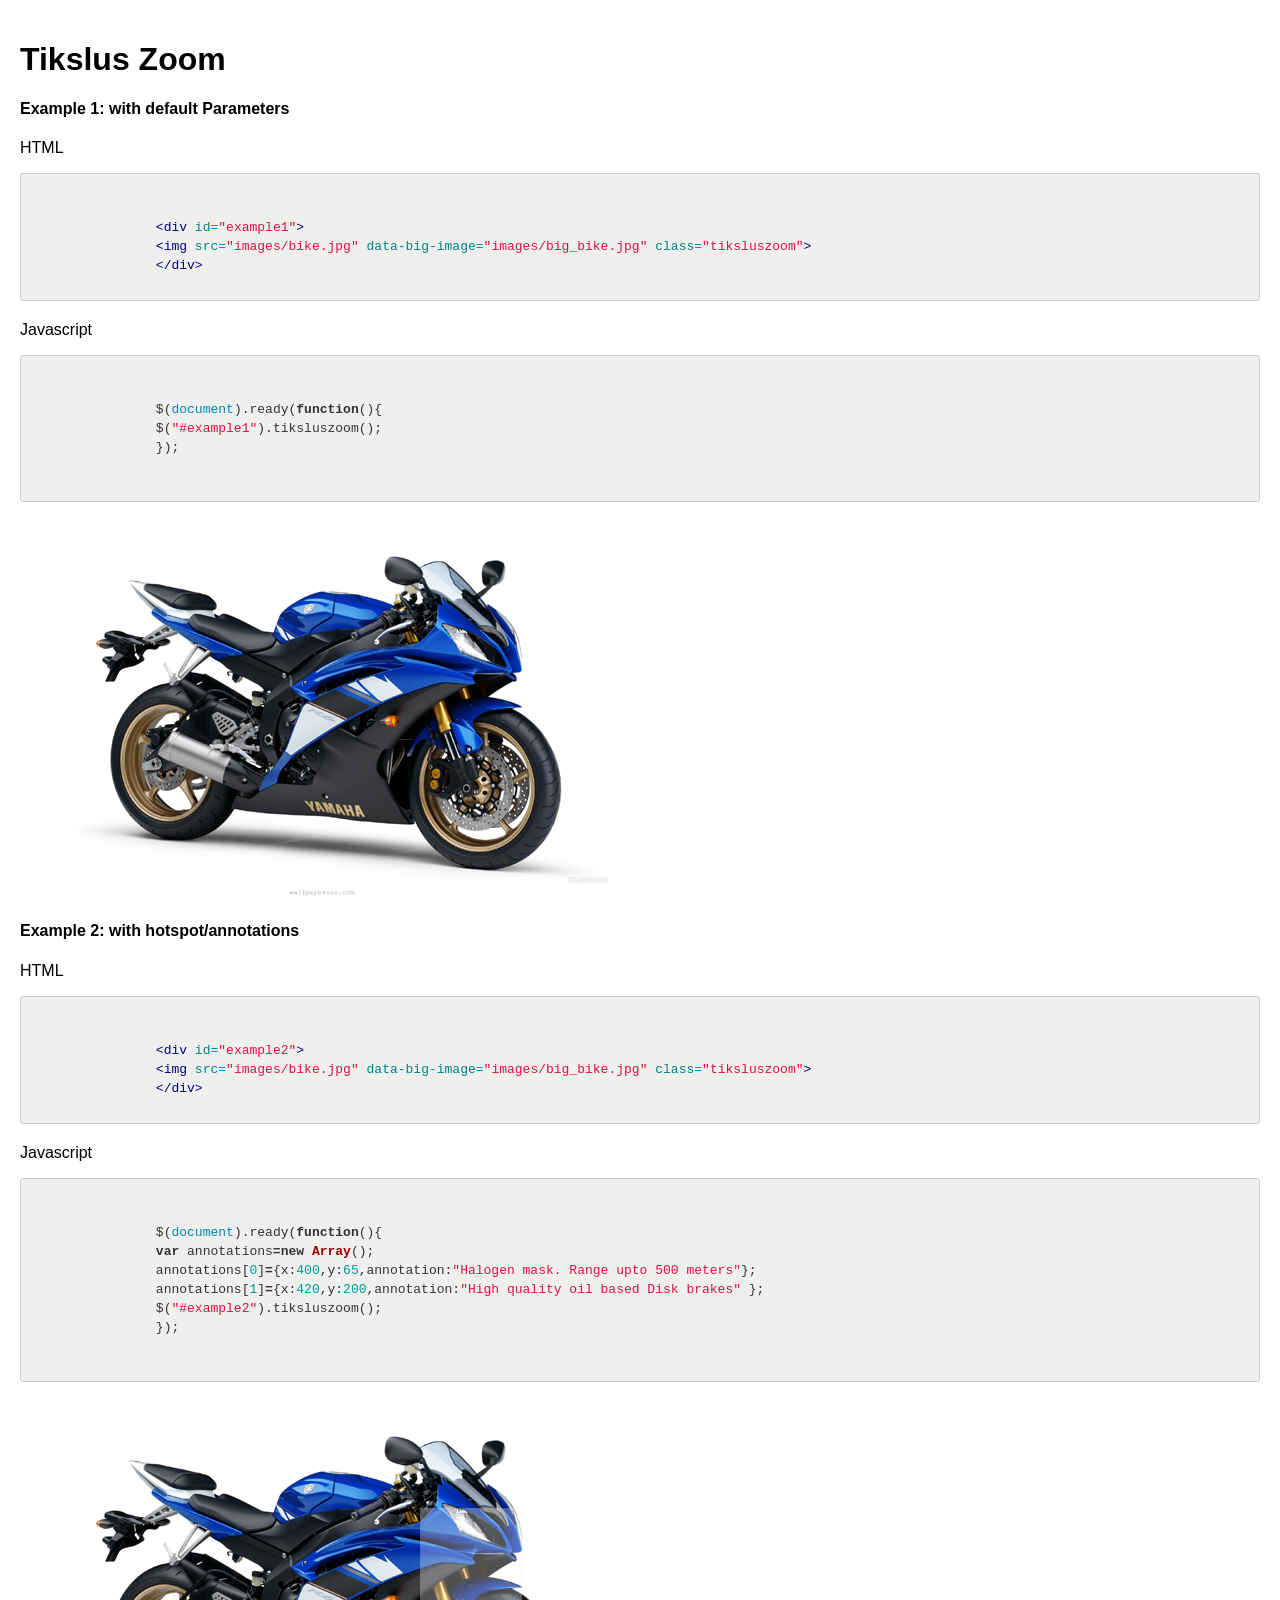
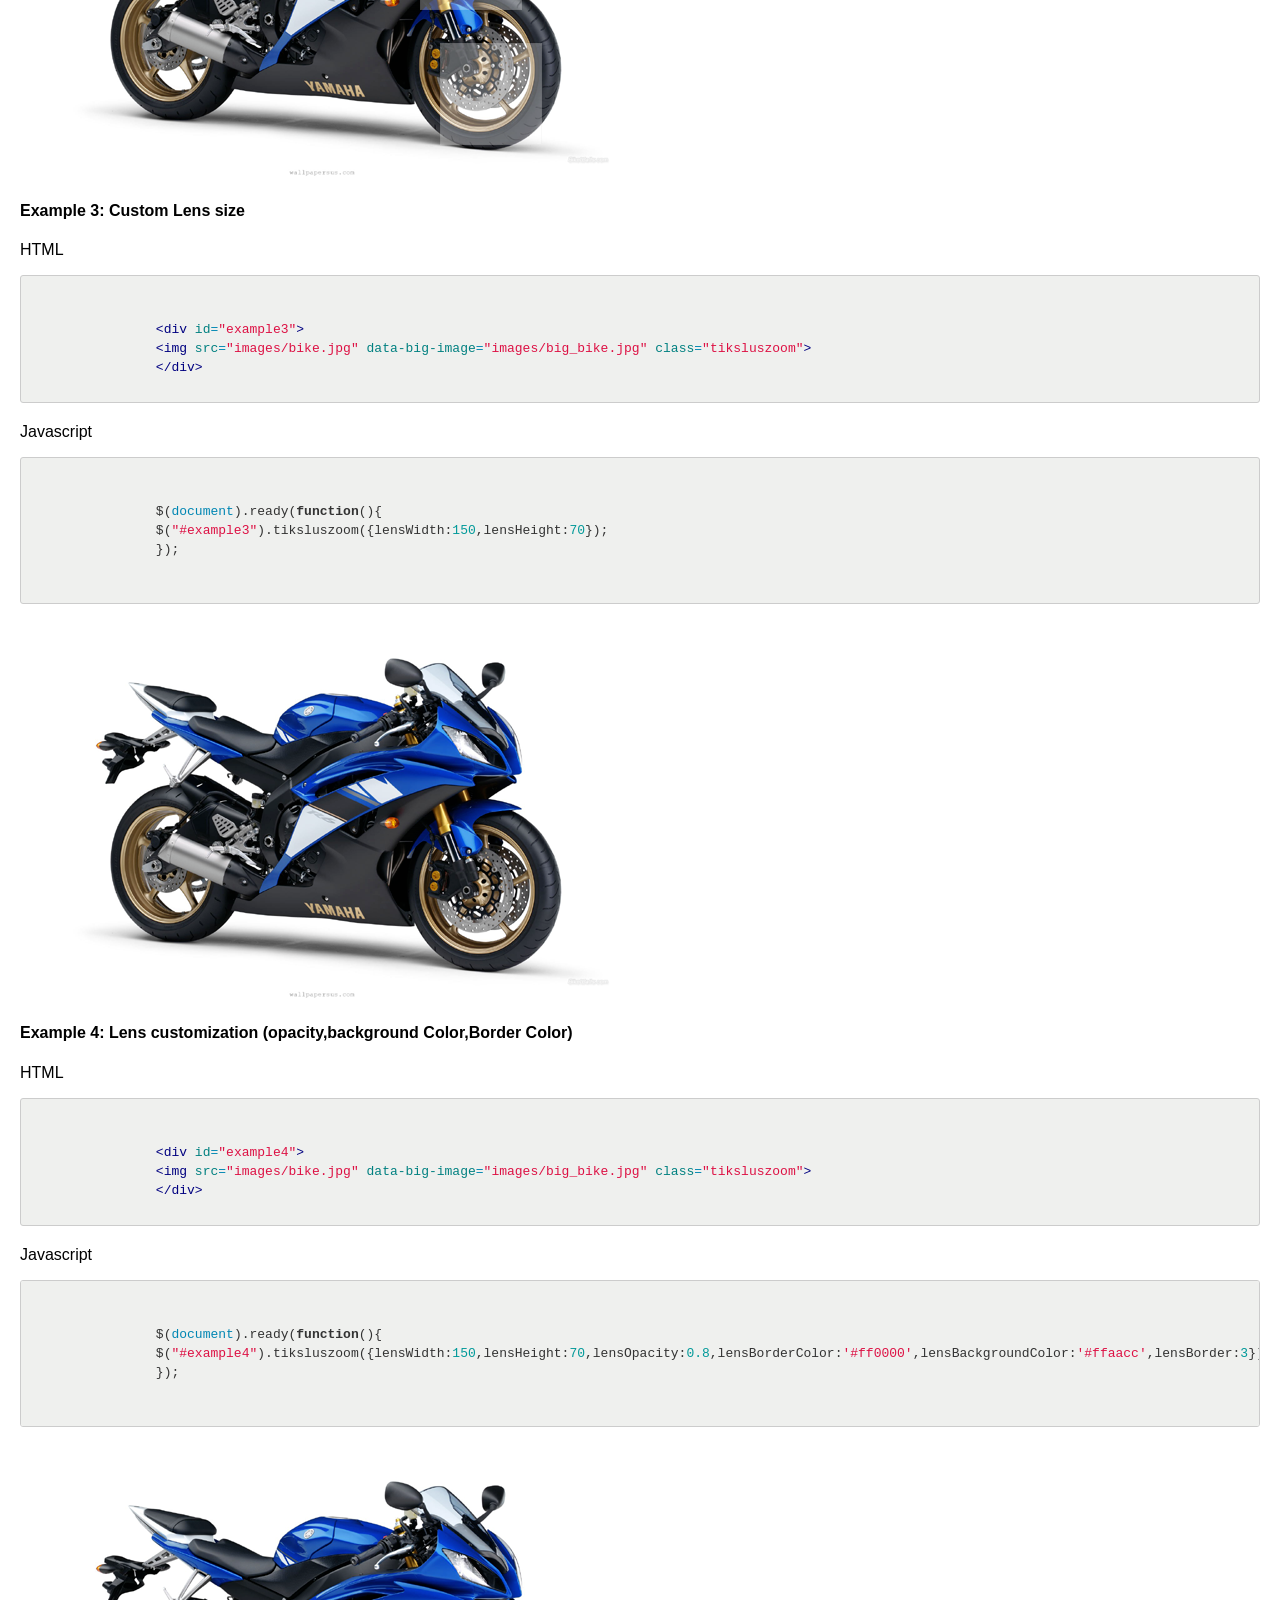
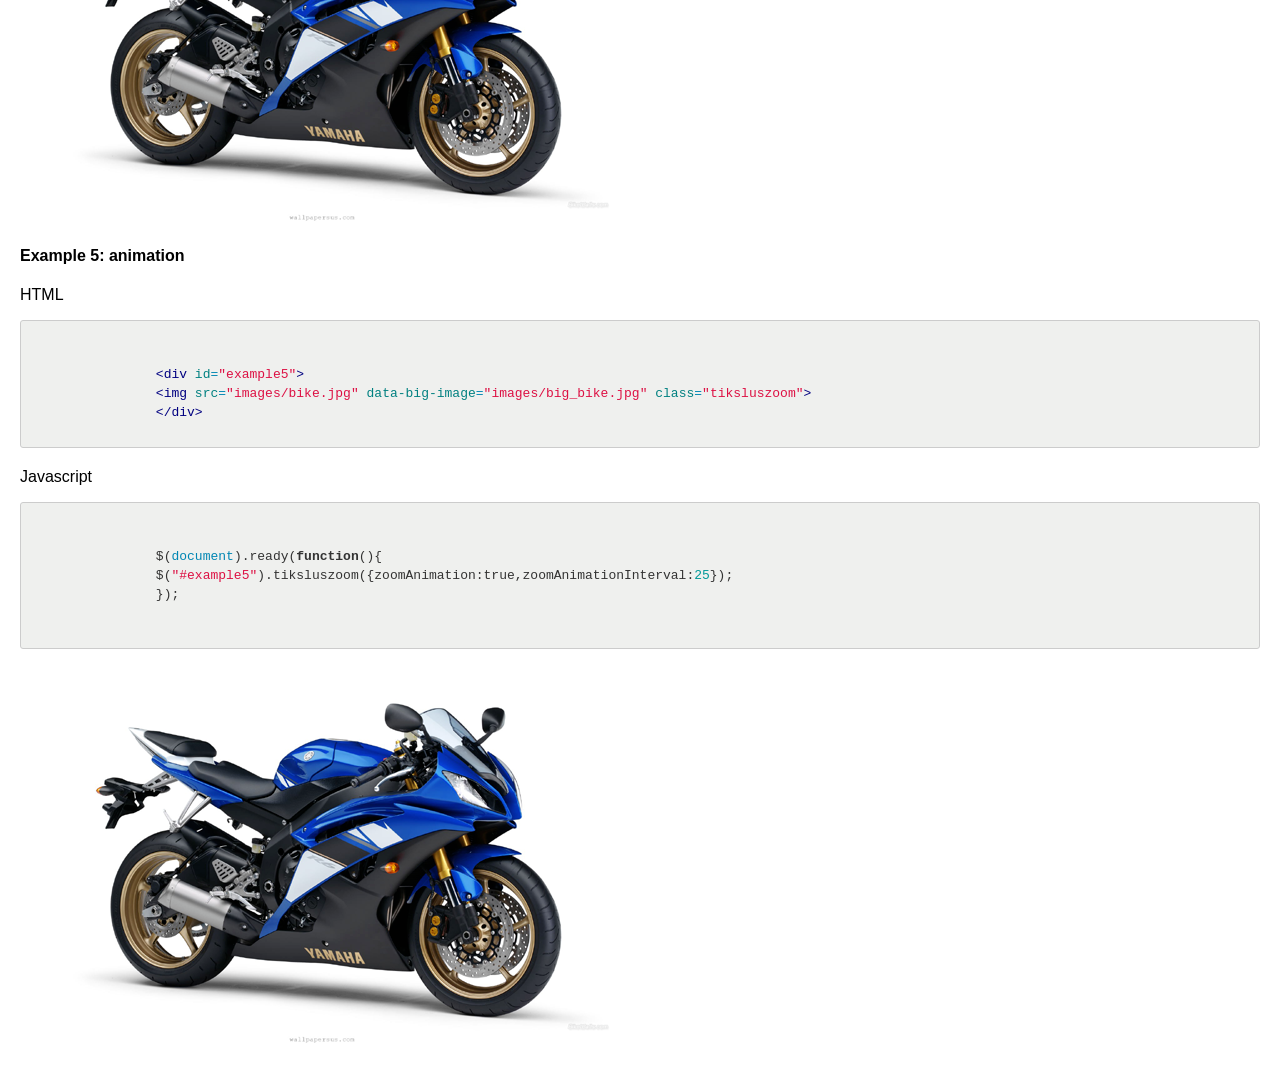
==== examples.html @ 2c8dc578 "jquery image zoom plugin jquery image zoom plugin with following features: Can be Easily Customised " ====
<!DOCTYPE HTML>
<!--[if lt IE 7]><html class="no-js lt-ie9 lt-ie8 lt-ie7"><![endif]-->
<!--[if IE 7]><html class="no-js lt-ie9 lt-ie8"><![endif]-->
<!--[if IE 8]><html class="no-js lt-ie9"><![endif]-->
<!--[if gt IE 8]><!--><html class="no-js"><!--<![endif]-->
<head>
<title>Tikslus Zoom examples</title>
<script type="text/javascript" src="js/jquery.min.js"></script>
<script type="text/javascript" src="js/tiksluszoom.js"></script>
<script type="text/javascript" src="js/rainbow.min.js"></script>
<link rel="stylesheet" href="css/normalize.css" />
<link rel="stylesheet" href="css/tiksluszoom.css" />
<link rel="stylesheet" href="css/github.css" />
<style>
body{
padding:20px;
}
</style>
</head>
<body>

<h1 class="main_heading">Tikslus Zoom</h1>
		
		<h4 class="heading">Example 1: with default Parameters</h4>
		<p>HTML</p>
			<PRE>
		<code data-language="html">
		
		<div id="example1">
		<img src="images/bike.jpg" data-big-image="images/big_bike.jpg" class="tiksluszoom" />
		</div>
		</code>
		</PRE>
		
		<p>Javascript</p>
		<pre>
		<code data-language="javascript">
		
		$(document).ready(function(){
		$("#example1").tiksluszoom();
		});
	
		</code>
		</pre>
		
		<!--code implementation -->
		<div id="zoom1">
                
                <img src="images/bike_blue_small.png" data-big-image="images/bike_blue.jpg"  class="tiksluszoom" />
                
		</div>
		
		<script language="javascript">
		$(document).ready(function(){
		$("#zoom1").tiksluszoom();
		});
		</script>

		<h4 class="heading">Example 2: with hotspot/annotations</h4>
		
		<p>HTML</p>
			<PRE>
		<code data-language="html">
		
		<div id="example2">
		<img src="images/bike.jpg" data-big-image="images/big_bike.jpg" class="tiksluszoom" />
		</div>
		</code>
		</PRE>
		
		<p>Javascript</p>
		<pre>
		<code data-language="javascript">
		
		$(document).ready(function(){
		var annotations=new Array();
		annotations[0]={x:400,y:65,annotation:"Halogen mask. Range upto 500 meters"};
		annotations[1]={x:420,y:200,annotation:"High quality oil based Disk brakes" };
		$("#example2").tiksluszoom();
		});
	
		</code>
		</pre>
		
		<!--code implementation -->
		<div id="zoom2">
	
                                <img src="images/bike_blue_small.png" data-big-image="images/bike_blue.jpg"  class="tiksluszoom" />
                
		</div>
		<script language="javascript">
		$(window).load(function(){
		var annotations=new Array();
		annotations[0]={x:400,y:65,annotation:"Halogen mask. Range upto 500 meters"};
		annotations[1]={x:420,y:200,annotation:"High quality oil based Disk brakes" };
		$("#zoom2").tiksluszoom({annotations:annotations});
		});
		</script>
		
		
		
			<h4 class="heading">Example 3: Custom Lens size</h4>
		
		<p>HTML</p>
			<PRE>
		<code data-language="html">
		
		<div id="example3">
		<img src="images/bike.jpg" data-big-image="images/big_bike.jpg" class="tiksluszoom" />
		</div>
		</code>
		</PRE>
		
		<p>Javascript</p>
		<pre>
		<code data-language="javascript">
		
		$(document).ready(function(){
		$("#example3").tiksluszoom({lensWidth:150,lensHeight:70});
		});
	
		</code>
		</pre>
		
		<!--code implementation -->
		<div id="zoom3">
	
                                        <img src="images/bike_blue_small.png" data-big-image="images/bike_blue.jpg"  class="tiksluszoom" />
		</div>
		<script language="javascript">
		$(document).ready(function(){
		$("#zoom3").tiksluszoom({lensWidth:150,lensHeight:70});
		});
		</script>
		
		
		
			<h4 class="heading">Example 4: Lens customization (opacity,background Color,Border Color)</h4>
		
		<p>HTML</p>
			<PRE>
		<code data-language="html">
		
		<div id="example4">
		<img src="images/bike.jpg" data-big-image="images/big_bike.jpg" class="tiksluszoom" />
		</div>
		</code>
		</PRE>
		
		<p>Javascript</p>
		<pre>
		<code data-language="javascript">
		
		$(document).ready(function(){
		$("#example4").tiksluszoom({lensWidth:150,lensHeight:70,lensOpacity:0.8,lensBorderColor:'#ff0000',lensBackgroundColor:'#ffaacc',lensBorder:3});
		});
	
		</code>
		</pre>
		
		<!--code implementation -->
		<div id="zoom4">
		
		                <img src="images/bike_blue_small.png" data-big-image="images/bike_blue.jpg"  class="tiksluszoom" />
                    </div>
		<script language="javascript">
		$(document).ready(function(){
		$("#zoom4").tiksluszoom({lensWidth:150,lensHeight:70,lensOpacity:0.8,lensBorderColor:"#ff0000",lensBackgroundColor:'#ffaacc',lensBorder:3});
		});
		</script>
		
		
		
		
			<h4 class="heading">Example 5: animation</h4>
		
		<p>HTML</p>
			<PRE>
		<code data-language="html">
		
		<div id="example5">
		<img src="images/bike.jpg" data-big-image="images/big_bike.jpg" class="tiksluszoom" />
		</div>
		</code>
		</PRE>
		
		<p>Javascript</p>
		<pre>
		<code data-language="javascript">
		
		$(document).ready(function(){
		$("#example5").tiksluszoom({zoomAnimation:true,zoomAnimationInterval:25});
		});
	
		</code>
		</pre>
		
		<!--code implementation -->
		<div id="zoom5">
		
		  <img src="images/bike_blue_small.png" data-big-image="images/bike_blue.jpg"  class="tiksluszoom" />
                    </div>
		<script language="javascript">
		$(document).ready(function(){
		$("#zoom5").tiksluszoom({zoomAnimation:true,zoomAnimationInterval:25});
		});
		</script>
		
		



</body>




</html>
---- css/tiksluszoom.css ----
.lens{
position:absolute;
cursor:crosshair;
display:block;
top:-500px;
left:0;
z-index:0;
/*border-radius:50%;
-webkit-box-shadow:inset 1px 1px 3px 1px #969696;
box-shadow:inset 1px 1px 3px 1px #969696;*/
}
.demo{
    position:relative;
    top:100%;
}


.zoom-preview-wrapper{
position:absolute;
width:0px;
height:0px;
top:-500px;
left:0px;
}
.zoom-preview{
position:absolute;
border:1px solid #000;
background-color:#fff;
display:inline-block;
background-repeat:no-repeat;
background-position:0 0;
-webkit-box-shadow:inset 1px 1px 10px 1px #969696;
box-shadow:inset 1px 1px 10px 1px #969696;
}
.annotation{
position: relative;
top: 100%;
margin-top: 2px;
background-color: #000;
color: #fff;
padding: 10px;
z-index:2;
}

.hotspot{
border:2px solid #000;

}
.fade{
background-color:#fff;
opacity:0.3 !important;
}
img.tiksluszoom{
z-index:0;
}

#tiksluszoom_overlay{
background-color:#000;
opacity:0.5;
z-index:50000;
}
#tiksluszoom_lightbox{
position:absolute;
background-color:#fff;
border:2px solid #eee;
z-index:50000;
margin:0;
padding:0;
}
#tiksluszoom_lightbox .tiksluszoom_lightbox_close{
background-color:#fff;
border-radius:50%;
border:1px solid #000;
color:#000;
text-decoration:none;
padding:5px;
}

#tiksluszoom_lightbox .tiksluszoom_lightbox_close:hover{
background-color:#000;
color:#fff;
}

.tiksluszoom_lightbox_inner{
position: relative;
top: 0px;
left: 0px;
z-index: 2;
width: 100%;
height: auto;
overflow: hidden;
display: block;
padding: 0px;
margin: 0px;
}

#tiksluszoom_lightbox .operations{
list-style: none;
overflow-x: hidden;
width: 100%;
position: absolute;
top: 0px;
/* left: 0px; */
padding: 0;
margin: 0;
right: 4px;
max-width: 100px;
z-index: 600000;
}
#tiksluszoom_lightbox .operations li{
float:right;
padding:5px;
margin:5px;
}

.tiksluszoom_lightbox_inner img.preview{
position: static;
top: auto;
width: 100%;
height: auto;
display: block;
margin: 0px;
padding: 0px;
}
---- css/github.css ----
/**
 * GitHub theme
 *
 * @author Craig Campbell
 * @version 1.0.4
 */
pre {
    border: 1px solid #ccc;
    word-wrap: break-word;
    padding: 6px 10px;
    line-height: 19px;
    margin-bottom: 20px;
}

code {
    border: 1px solid #eaeaea;
    margin: 0px 2px;
    padding: 0px 5px;
    font-size: 12px;
}

pre code {
    border: 0px;
    padding: 0px;
    margin: 0px;
    -moz-border-radius: 0px;
    -webkit-border-radius: 0px;
    border-radius: 0px;
}

pre, code {
    font-family: Consolas, 'Liberation Mono', Courier, monospace;
    color: #333;
    background: #EFF0EE;
    -moz-border-radius: 3px;
    -webkit-border-radius: 3px;
    border-radius: 3px;
}

pre, pre code {
    font-size: 13px;
}

pre .comment {
    color: #998;
}

pre .support {
    color: #0086B3;
}

pre .tag, pre .tag-name {
    color: navy;
}

pre .keyword, pre .css-property, pre .vendor-prefix, pre .sass, pre .class, pre .id, pre .css-value, pre .entity.function, pre .storage.function {
    font-weight: bold;
}

pre .css-property, pre .css-value, pre .vendor-prefix, pre .support.namespace {
    color: #333;
}

pre .constant.numeric, pre .keyword.unit, pre .hex-color {
    font-weight: normal;
    color: #099;
}

pre .entity.class {
    color: #458;
}

pre .entity.id, pre .entity.function {
    color: #900;
}

pre .attribute, pre .variable {
    color: teal;
}

pre .string, pre .support.value  {
    font-weight: normal;
    color: #d14;
}

pre .regexp {
    color: #009926;
}
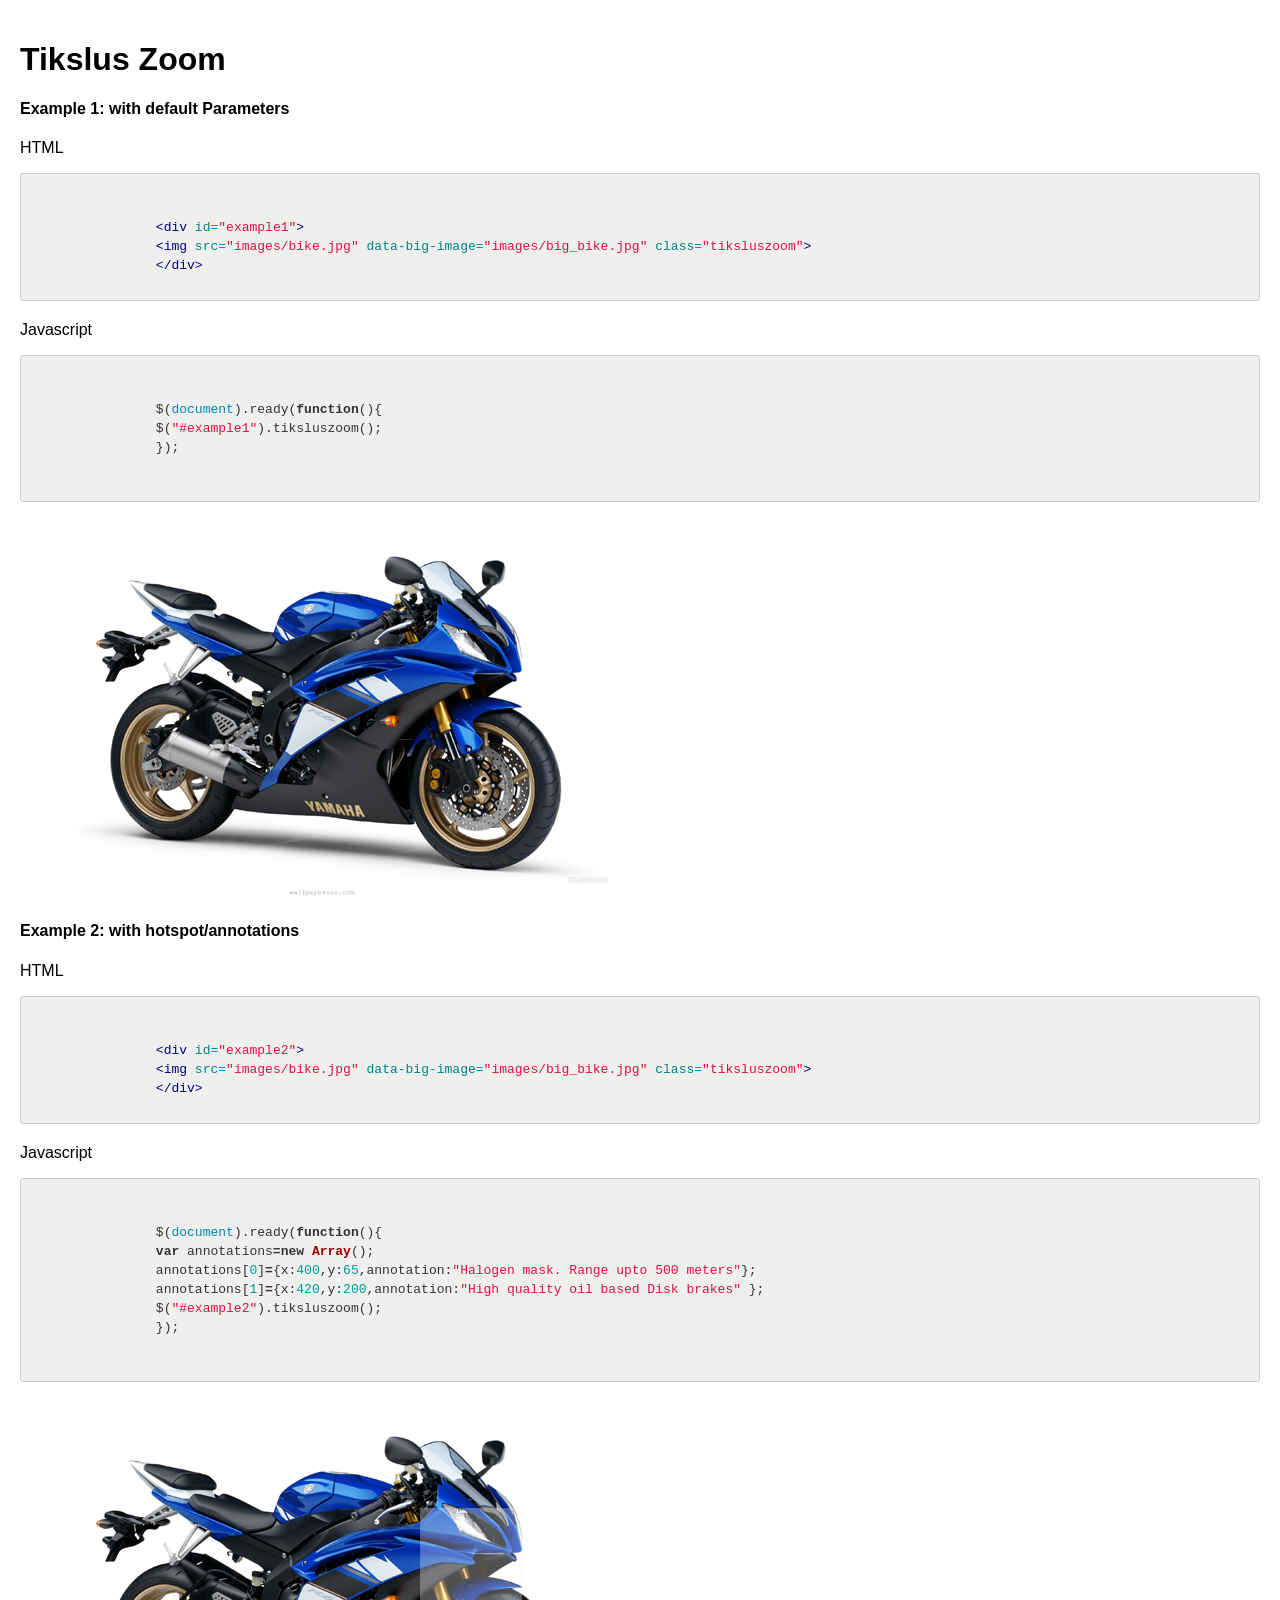
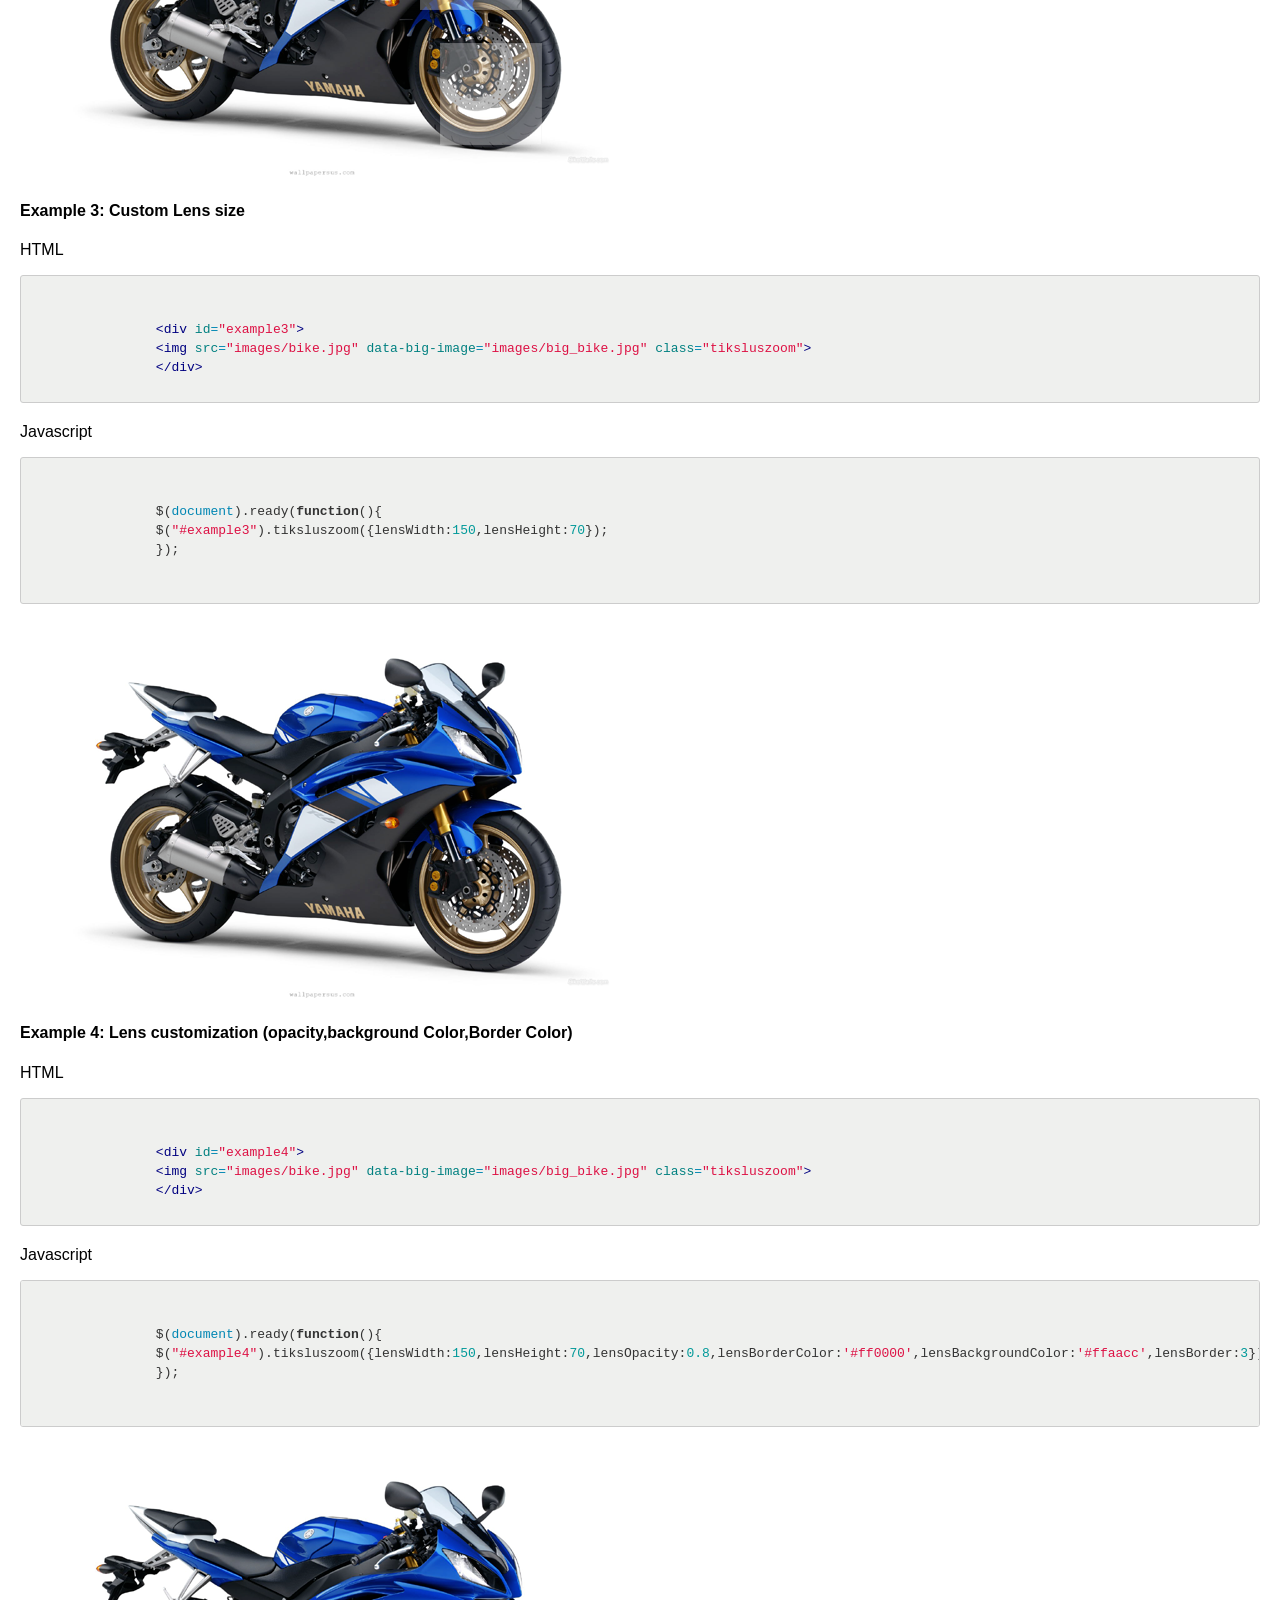
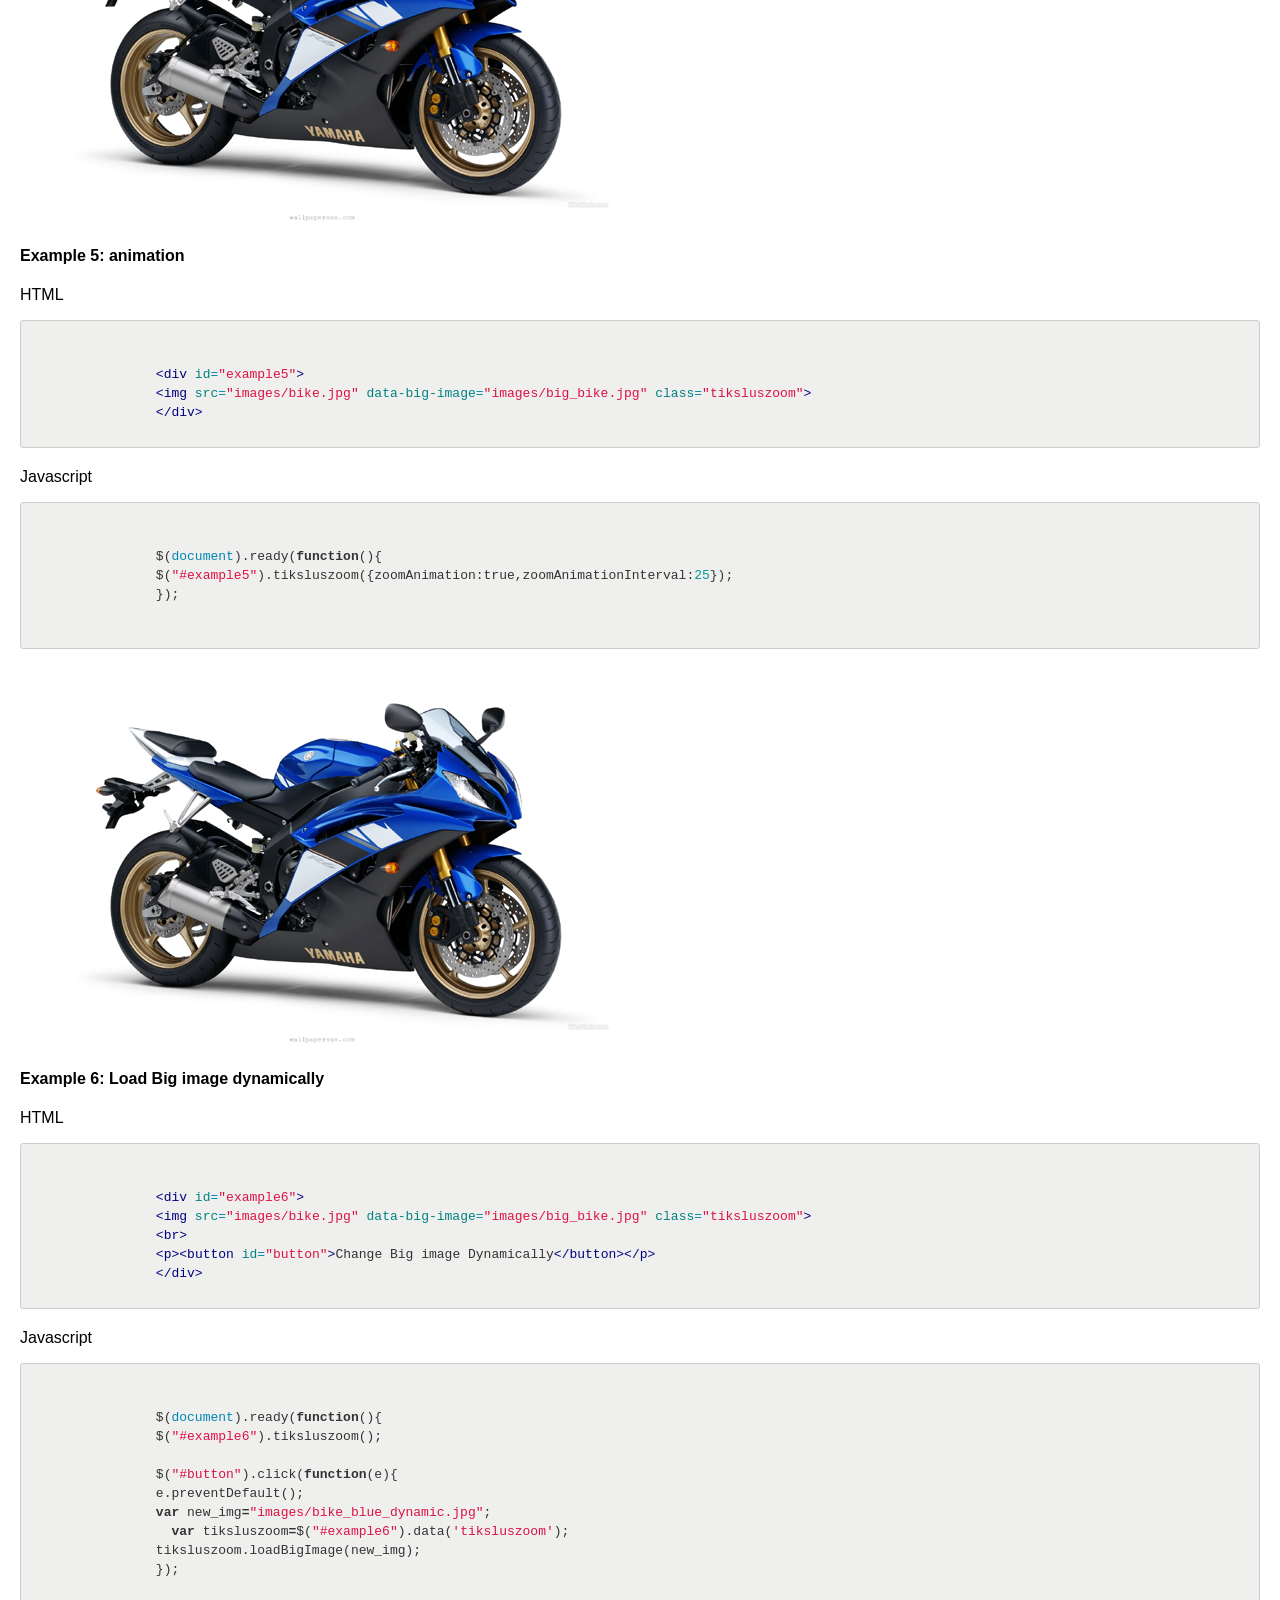
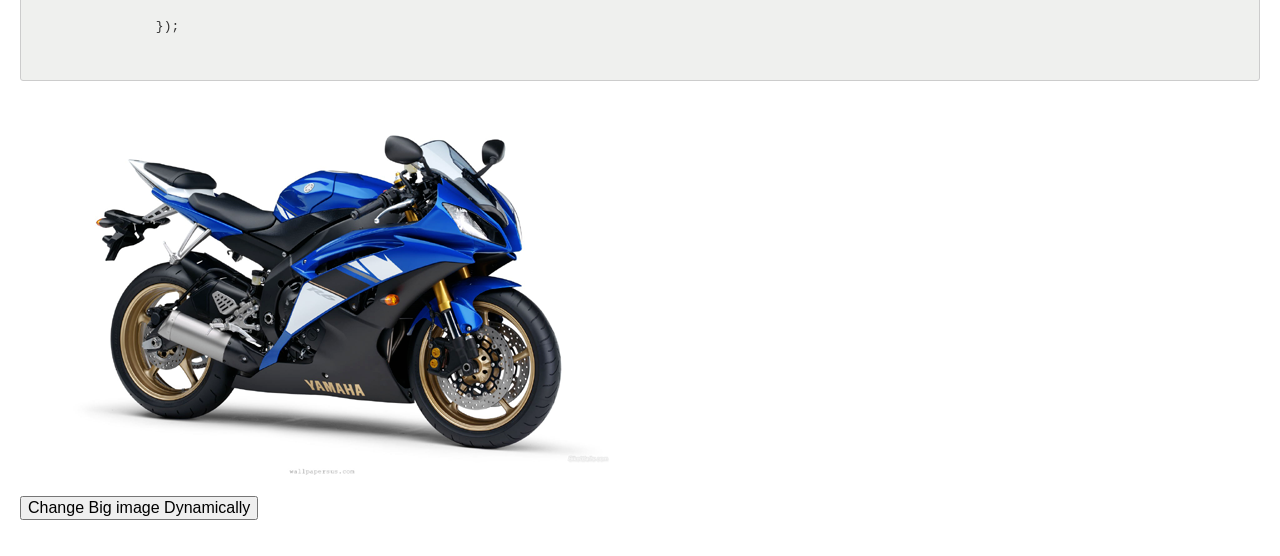
==== commit f146c377: "version 1.1.0 provide a way to add Big image dynamically." ====
--- a/examples.html
+++ b/examples.html
@@ -207,8 +207,69 @@
 		</script>
 		
 		
-
-
+		
+				<h4 class="heading">Example 6: Load Big image dynamically </h4>
+		<p>HTML</p>
+			<PRE>
+		<code data-language="html">
+		
+		<div id="example6">
+		<img src="images/bike.jpg" data-big-image="images/big_bike.jpg" class="tiksluszoom" />
+		<br/>
+		<p><button id="button" >Change Big image Dynamically</button></p>
+		</div>
+		</code>
+		</PRE>
+		
+		<p>Javascript</p>
+		<pre>
+		<code data-language="javascript">
+		
+		$(document).ready(function(){
+		$("#example6").tiksluszoom();
+		
+		$("#button").click(function(e){
+		e.preventDefault();
+		var new_img="images/bike_blue_dynamic.jpg";
+		  var tiksluszoom=$("#example6").data('tiksluszoom');
+		tiksluszoom.loadBigImage(new_img);
+		});
+		
+		
+		});
+	
+		</code>
+		</pre>
+		
+		<!--code implementation -->
+		<div id="zoom6">
+                
+                <img src="images/bike_blue_small.png" data-big-image="images/bike_blue.jpg"  class="tiksluszoom" />
+             <br/>
+		<p><button id="button1" >Change Big image Dynamically</button></p>   
+		</div>
+		
+		<script language="javascript">
+			$(document).ready(function(){
+			$("#zoom6").tiksluszoom();
+		
+		$("#button1").click(function(e){
+		e.preventDefault();
+		var new_img="images/bike_blue_dynamic.jpg";
+		  var tiksluszoom=$("#zoom6").data('tiksluszoom');
+		tiksluszoom.loadBigImage(new_img);
+		});
+		
+		});
+		</script>
+		
+		
+		
+		
+
+	
+								
+							
 
 </body>
 
